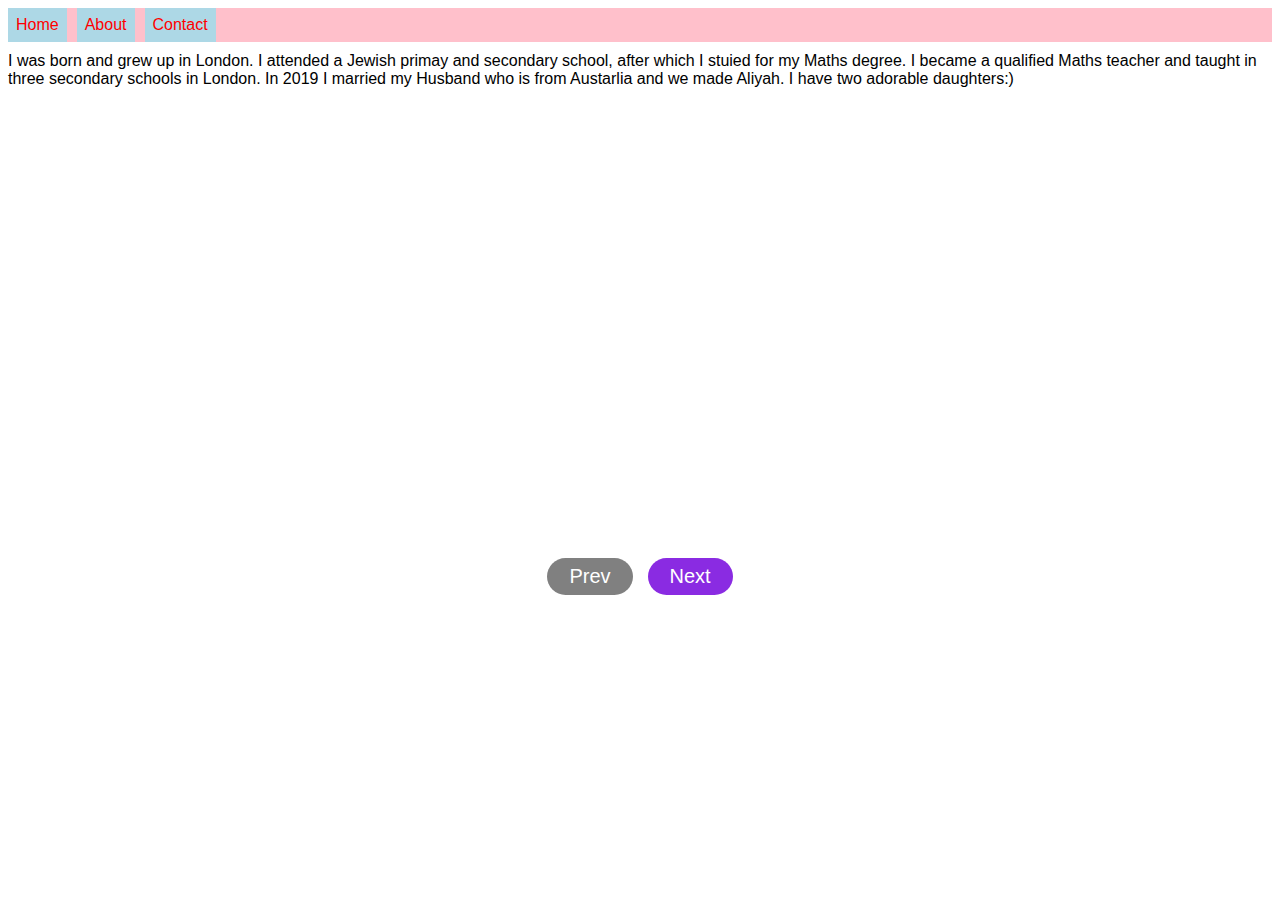
==== HTML/about.html @ f9d39ad5 "Final" ====
<!DOCTYPE html>
<html lang="en">
<head>
    <meta charset="UTF-8">
    <meta http-equiv="X-UA-Compatible" content="IE=edge">
    <meta name="viewport" content="width=device-width, initial-scale=1.0">
    <title>About</title>
</head>
<link rel="stylesheet" type="text/css" href="../CSS/style.css"/>

<body>
    <div class="pageWrapper">
    
       <div class="navbarWrapper">
       
           <li class="navbar"><a href="./index.html">Home</a></li>
           <li class="navbar"><a href="./about.html">About</a></li>
           <li class="navbar"><a href="./contact.html">Contact</a></li>
         
       </div>
       
       <div class="aboutmeWrapper">

           <div class="aboutme"> I was born and grew up in London. I attended a Jewish primay and secondary school, after which I stuied for my Maths degree. I became a qualified Maths teacher and taught in three secondary schools in London. In 2019 I married my Husband who is from Austarlia and we made Aliyah. I have two adorable daughters:)</div>
           <div class="mapGallery" id="mapGallery">
               <iframe src="https://www.google.com/maps/embed?pb=!1m18!1m12!1m3!1d158858.47340138938!2d-0.24168153443090962!3d51.528558241258565!2m3!1f0!2f0!3f0!3m2!1i1024!2i768!4f13.1!3m3!1m2!1s0x47d8a00baf21de75%3A0x52963a5addd52a99!2sLondon!5e0!3m2!1sen!2suk!4v1633954276862!5m2!1sen!2suk" width="600" height="450" style="border:0;" allowfullscreen="" loading="lazy" class="map active"></iframe>
               <iframe src="https://www.google.com/maps/embed?pb=!1m18!1m12!1m3!1d204386.6734498828!2d34.99529904334565!3d31.832205395969794!2m3!1f0!2f0!3f0!3m2!1i1024!2i768!4f13.1!3m3!1m2!1s0x1502d7aa4a25d73f%3A0x9ec8cd1653806c6a!2sHar%20Nof%2C%20Jerusalem%2C%20Israel!5e0!3m2!1sen!2suk!4v1633954452025!5m2!1sen!2suk" width="600" height="450" style="border:0;" allowfullscreen="" loading="lazy" class="map"></iframe>
               <iframe src="https://www.google.com/maps/embed?pb=!1m18!1m12!1m3!1d805184.6322732749!2d144.49268535040088!3d-37.97123697758661!2m3!1f0!2f0!3f0!3m2!1i1024!2i768!4f13.1!3m3!1m2!1s0x6ad646b5d2ba4df7%3A0x4045675218ccd90!2sMelbourne%20VIC%2C%20Australia!5e0!3m2!1sen!2suk!4v1633954559679!5m2!1sen!2suk" width="600" height="450" style="border:0;" allowfullscreen="" loading="lazy" class="map"></iframe>      
           </div>
       
           <div class="btns">
              <button class="prev btn" id="prev">Prev</button>
              <button class="next btn" id="next">Next</button>
           </div>

      </div>

    </div>
    
<script src="../JS/about.js"></script>

</body>
</html>
---- CSS/style.css ----
.pageWrapper{
  display:flex;
  flex-direction: column;
}
.navbarWrapper {
  list-style-type: none;
  margin: 0;
  padding: 0;
  background-color: pink;
  margin-bottom: 10px;
  width:100%;
}
.navbar {
  display: inline;
  float: left;
  margin-right: 10px;    
}

a {
  display: block;
  padding: 8px;
  background-color: lightblue;
}


a:link {
  text-decoration: none;
  color: red;
  font-family: 'Trebuchet MS', 'Lucida Sans Unicode', 'Lucida Grande', 'Lucida Sans', Arial, sans-serif;
}


a:visited {
  color: green;
}

a:hover {
  background-color: blue;
}

.image {
  width: 25%;
  height: 25%;
  margin-bottom: 10px;
  border-radius: 50%;
}

.linkWrapper{
    display: flex;
    flex-direction: column;
  }

.myLinks{
  width: 12%;
  margin-bottom: 8px;
}

.aboutmeWrapper{
  width:100%;
  display: flex;
  flex-direction: column;
  justify-content: center;
  align-items: center;
}

.aboutme {
  font-family: 'Lucida Sans', 'Lucida Sans Regular', 'Lucida Grande', 'Lucida Sans Unicode', Geneva, Verdana, sans-serif;
  width:100%;
}

.mapGallery{
  margin: 10px;
}    

.map{
  display:none;
}

.active{
  display:block;
}

.btns{
  width:100%;
  display: flex;
  justify-content: center;
  align-items: center;
}

.btn{
  background-color: blueviolet;
  color: white;
  font-size: 20px;
  border-radius: 25px;
  border-color: transparent;
  padding: 5px 20px;
  cursor: pointer;
}

.prev{
  margin-right: 15px;
}

.btn:disabled{
  background-color: gray;
  cursor: not-allowed;
}

ul {
  list-style-type: none;
}

body {
  font-family: Verdana, sans-serif;
}

/* Month header */
.month {
  padding: 70px 25px;
  width: 100%;
  background: #1abc9c;
  text-align: center;
}

/* Month list */
.month ul {
  margin: 0;
  padding: 0;
}

.month ul li {
  color: white;
  font-size: 20px;
  text-transform: uppercase;
  letter-spacing: 3px;
}

/* Previous button inside month header */
.month .prev1 {
  float: left;
  padding-top: 10px;
}

/* Next button */
.month .next1 {
  float: right;
  padding-top: 10px;
}

/* Weekdays (Mon-Sun) */
.weekdays {
  margin: 0;
  padding: 10px 0;
  background-color:#ddd;
}

.weekdays li {
  display: inline-block;
  width: 13.6%;
  color: #666;
  text-align: center;
}

/* Days (1-31) */
.days {
  padding: 10px 0;
  background: #eee;
  margin: 0;
}

.days li {
  list-style-type: none;
  display: inline-block;
  width: 13.6%;
  text-align: center;
  margin-bottom: 5px;
  font-size:12px;
  color: #777;
}

/* Highlight the "current" day */
.days li .active {
  padding: 5px;
  background: #1abc9c;
  color: white !important
}

.container{
  height: 100%;
  width: 100%;
}


/* The Modal (background) */
.modal {
  display: none; /* Hidden by default */
  position: fixed; /* Stay in place */
  z-index: 1; /* Sit on top */
  left: 0;
  top: 0;
  width: 100%; /* Full width */
  height: 100%; /* Full height */
  overflow: auto; /* Enable scroll if needed */
  background-color: rgb(0,0,0); /* Fallback color */
  background-color: rgba(0,0,0,0.4); /* Black w/ opacity */
}

/* Modal Content/Box */
.modal-content {
  background-color: #fefefe;
  margin: 15% auto; /* 15% from the top and centered */
  padding: 20px;
  border: 1px solid #888;
  width: 80%; /* Could be more or less, depending on screen size */
  height:80%
}

/* The Close Button */
.close {
  color: #aaa;
  float: right;
  font-size: 28px;
  font-weight: bold;
}

.close:hover,
.close:focus {
  color: black;
  text-decoration: none;
  cursor: pointer;
}

.calendar{
  height: 100%;
  width: 100%;
}
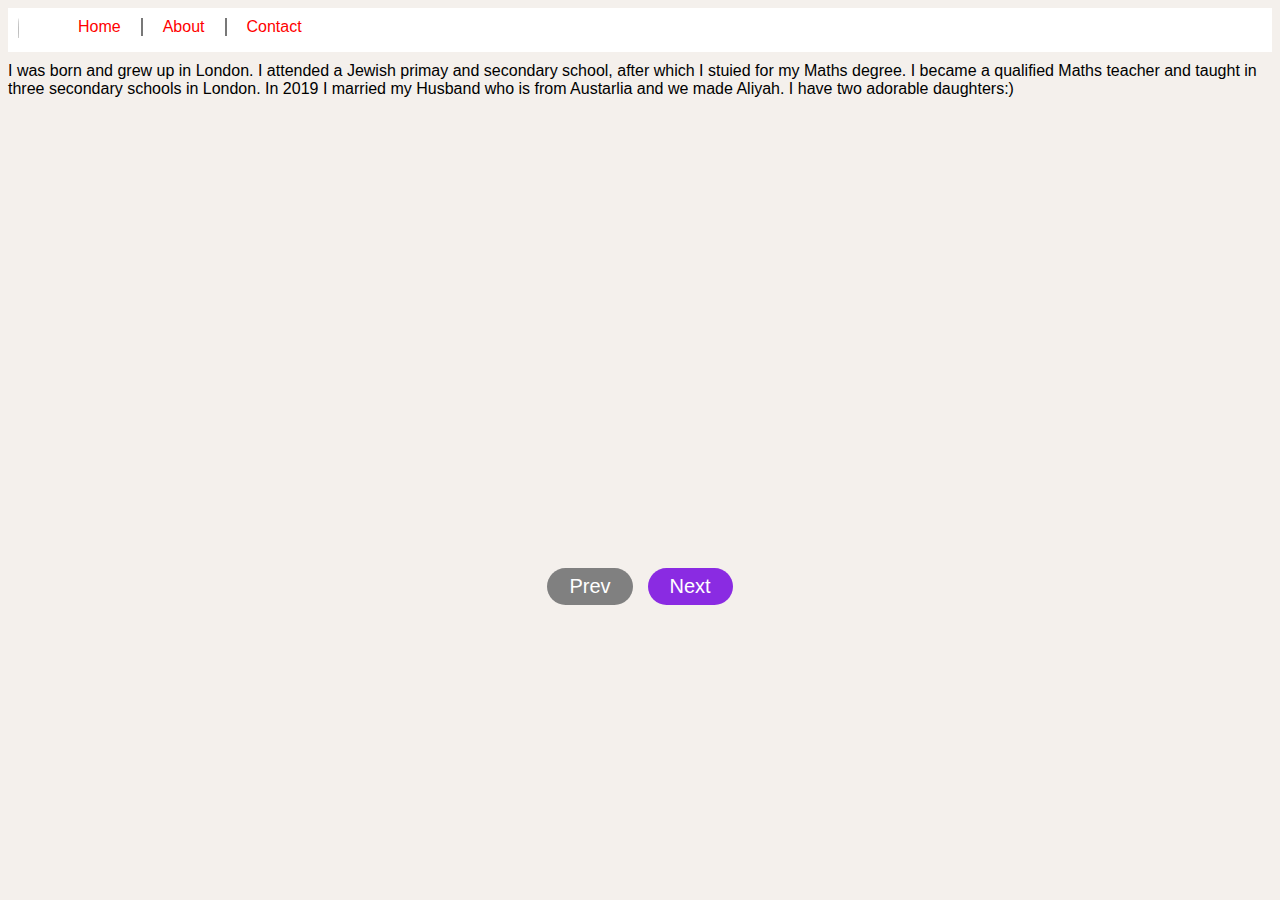
==== commit 99f3a136: "Contact" ====
--- a/HTML/about.html
+++ b/HTML/about.html
@@ -12,10 +12,11 @@
     <div class="pageWrapper">
     
        <div class="navbarWrapper">
-       
+
+           <div class="navbarImage"><img class="image" src="https://avatars.githubusercontent.com/u/88944885?v=4"/></div>
            <li class="navbar"><a href="./index.html">Home</a></li>
            <li class="navbar"><a href="./about.html">About</a></li>
-           <li class="navbar"><a href="./contact.html">Contact</a></li>
+           <li class="navbarContact"><a href="./contact.html">Contact</a></li>
          
        </div>
        
--- a/CSS/style.css
+++ b/CSS/style.css
@@ -1,3 +1,8 @@
+
+body {
+  background-color: #f4f0ec;
+}
+
 .pageWrapper{
   display:flex;
   flex-direction: column;
@@ -6,23 +11,40 @@
   list-style-type: none;
   margin: 0;
   padding: 0;
-  background-color: pink;
+  background-color: white;
   margin-bottom: 10px;
   width:100%;
+  float: none;
+  display: inline-block;
+  text-align: center;
 }
 .navbar {
   display: inline;
   float: left;
-  margin-right: 10px;    
-}
-
-a {
+  border-right: 2px solid #787878;
+  margin:10px;
+  padding-right: 20px;  
   display: block;
-  padding: 8px;
-  background-color: lightblue;
-}
-
-
+  text-align: center;
+}
+
+.navbarContact{
+  display: inline;
+  float: left;
+  margin:10px;
+  padding-right: 20px;  
+  display: block;
+  text-align: center;
+}
+
+.navbarImage{
+  display: inline;
+  float: left;
+  margin:10px;
+  padding-right: 20px;  
+  display: block;
+  text-align: left;
+}
 a:link {
   text-decoration: none;
   color: red;
@@ -39,9 +61,8 @@
 }
 
 .image {
-  width: 25%;
-  height: 25%;
-  margin-bottom: 10px;
+  width: 5%;
+  height: 5%;
   border-radius: 50%;
 }
 
@@ -101,11 +122,39 @@
   margin-right: 15px;
 }
 
+
 .btn:disabled{
   background-color: gray;
   cursor: not-allowed;
 }
 
+.formWrapper{
+  text-align: right;
+  background-color: #f4f0ec;
+  width: 100%;
+}
+
+.fieldset{
+  width:100%;
+}
+
+.inputWrapper{
+  padding-right: 40%;
+}
+
+input{
+  height:30px;
+  border: none;  
+}
+
+textarea{
+  border: none;
+}
+
+.date{
+  padding-left: 28px;
+}
+
 ul {
   list-style-type: none;
 }
@@ -114,6 +163,60 @@
   font-family: Verdana, sans-serif;
 }
 
+span{
+  color:red;
+}
+
+.contact{
+  padding-bottom: 10px;
+  border-bottom: 2px solid gray;
+  padding-right: 40%;
+  text-align: left;
+  margin: 5px;
+}
+
+label{
+  padding-top: none;
+  padding-right: 7px;
+}
+
+.commentsWrapper{
+  vertical-align: middle;
+  padding-right: 40%;
+}
+
+textarea{
+  vertical-align: top;
+}
+
+.submitWrapper{
+  border-top: 2px solid gray;
+  margin:10px;
+  width:100%;
+
+}
+
+.submitButton{
+  font-size: large;
+  padding:10px;
+  border-radius: 10px;
+  margin: 10px;
+}
+
+.btn:disabled{
+  background-color: gray;
+  cursor: not-allowed;
+}
+
+
+.myBtn{
+  padding:10px;
+  border-radius: 10px;
+  background-color: gray;
+  margin: 10px;
+  color: white;
+  font-size: larger;
+}
 /* Month header */
 .month {
   padding: 70px 25px;
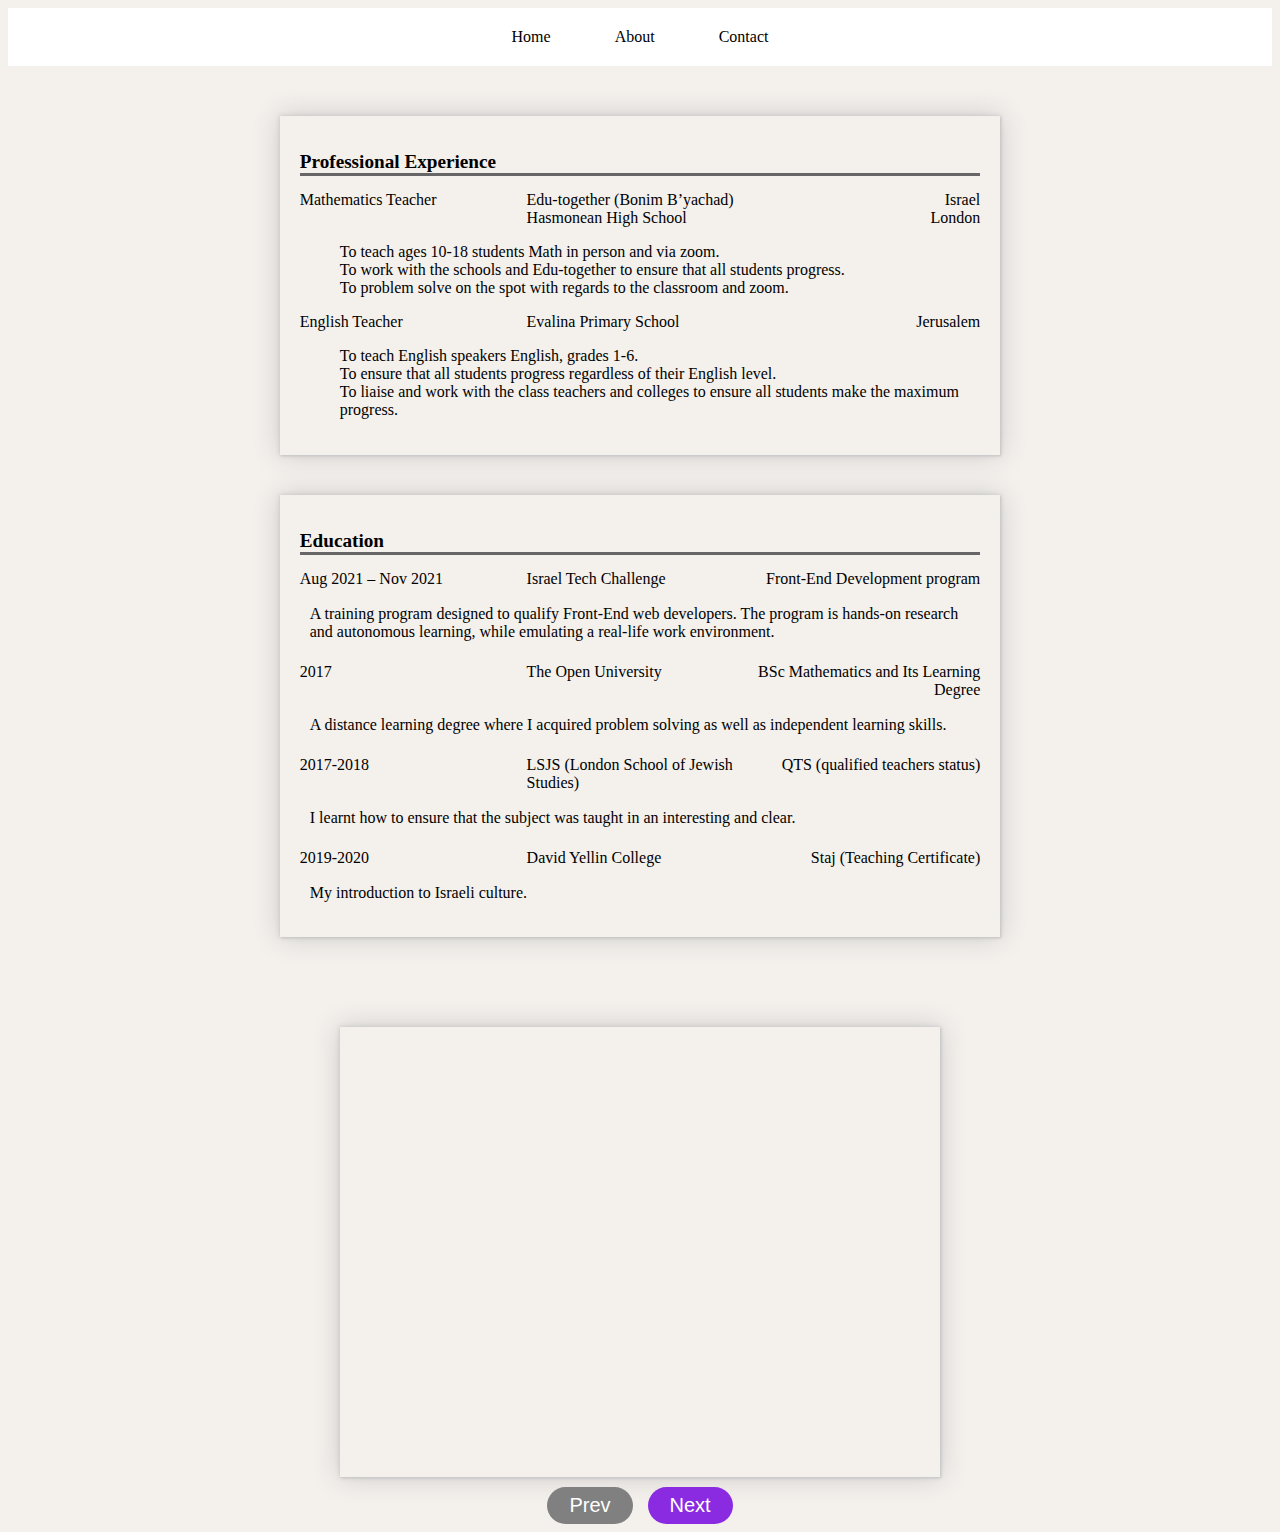
==== commit c273f3b9: "Design" ====
--- a/HTML/about.html
+++ b/HTML/about.html
@@ -13,16 +13,103 @@
     
        <div class="navbarWrapper">
 
-           <div class="navbarImage"><img class="image" src="https://avatars.githubusercontent.com/u/88944885?v=4"/></div>
+           <!-- <div class="navbarImage"><img class="image" src="https://avatars.githubusercontent.com/u/88944885?v=4"/></div> -->
            <li class="navbar"><a href="./index.html">Home</a></li>
            <li class="navbar"><a href="./about.html">About</a></li>
-           <li class="navbarContact"><a href="./contact.html">Contact</a></li>
+           <li class="navbar"><a href="./contact.html">Contact</a></li>
          
        </div>
        
        <div class="aboutmeWrapper">
 
-           <div class="aboutme"> I was born and grew up in London. I attended a Jewish primay and secondary school, after which I stuied for my Maths degree. I became a qualified Maths teacher and taught in three secondary schools in London. In 2019 I married my Husband who is from Austarlia and we made Aliyah. I have two adorable daughters:)</div>
+           <div class="aboutme"> 
+               <div class="experience">
+                   <div class="title">
+                    Professional Experience
+                   </div>
+                   <div class=maths>
+                    <div class="edu">
+                        <div class="teacher">Mathematics Teacher</div>
+                        <div class="school">Edu-together (Bonim B’yachad)</div>
+                        <div class="area">Israel</div>
+                    </div>
+                    <div class="hasmo">
+                        <div class="teacher"></div>
+                        <div class="school">Hasmonean High School</div>
+                        <div class="area">London</div>
+                    </div>
+                
+                    <ul>
+                        <li>To teach ages 10-18 students Math in person and via zoom.</li>
+                        <li>To work with the schools and Edu-together to ensure that all students progress.</li>
+                        <li>To problem solve on the spot with regards to the classroom and zoom.</li>
+                    </ul>						    
+                    
+                   </div>             
+    
+                   <div class="english">
+                       <div class="eva">
+                         <div class="teacher">English Teacher</div>
+                         <div class="school">Evalina Primary School</div>
+                         <div class="area">Jerusalem</div>
+                       </div>
+                    	
+                    <ul>
+                        <li>To teach English speakers English, grades 1-6.</li>
+                        <li>To ensure that all students progress regardless of their English level.</li>
+                        <li>To liaise and work with the class teachers and colleges to ensure all students make the maximum progress.</li>
+                    </ul>						    
+                    
+                   </div>               
+   
+              </div>
+
+              <div class="education">
+                  <div class="title">Education</div>
+                  <div class="itc">
+                    <div class="college">
+                        <div class="date">Aug 2021 – Nov 2021</div>
+                        <div class="company">Israel Tech Challenge</div>
+                        <div class="program">Front-End Development program</div>
+                    </div>
+                    <div class="skillsLearnt">
+                    A training program designed to qualify Front-End web developers. The program is hands-on research and autonomous learning, while emulating a real-life work environment.
+                    </div>
+                  </div>
+                  <div class="ou">
+                    <div class="college">
+                        <div class="date">2017</div>
+                        <div class="company">The Open University</div>
+                        <div class="program">BSc Mathematics and Its Learning Degree</div>
+                    </div>
+                    <div class="skillsLearnt">
+                        A distance learning degree where I acquired problem solving as well as independent learning skills.
+                    </div>
+                  </div>
+                  <div class="qts">
+                    <div class="college">
+                        <div class="date">2017-2018</div>
+                        <div class="company">LSJS (London School of Jewish Studies)</div>
+                        <div class="program">QTS (qualified teachers status)</div>
+                    </div>
+                    <div class="skillsLearnt">
+                        I learnt how to ensure that the subject was taught in an interesting and clear.
+                    </div>
+                  </div>
+                  <div class="staj">
+                    <div class="college">
+                        <div class="date">2019-2020</div>
+                        <div class="company"> David Yellin College</div>
+                        <div class="program">Staj (Teaching Certificate)</div>
+                    </div>
+                    <div class="skillsLearnt">
+                        My introduction to Israeli culture.
+                    </div>
+                  </div>
+              </div>
+             
+           </div>
+      <div class="mapWrapper">    
            <div class="mapGallery" id="mapGallery">
                <iframe src="https://www.google.com/maps/embed?pb=!1m18!1m12!1m3!1d158858.47340138938!2d-0.24168153443090962!3d51.528558241258565!2m3!1f0!2f0!3f0!3m2!1i1024!2i768!4f13.1!3m3!1m2!1s0x47d8a00baf21de75%3A0x52963a5addd52a99!2sLondon!5e0!3m2!1sen!2suk!4v1633954276862!5m2!1sen!2suk" width="600" height="450" style="border:0;" allowfullscreen="" loading="lazy" class="map active"></iframe>
                <iframe src="https://www.google.com/maps/embed?pb=!1m18!1m12!1m3!1d204386.6734498828!2d34.99529904334565!3d31.832205395969794!2m3!1f0!2f0!3f0!3m2!1i1024!2i768!4f13.1!3m3!1m2!1s0x1502d7aa4a25d73f%3A0x9ec8cd1653806c6a!2sHar%20Nof%2C%20Jerusalem%2C%20Israel!5e0!3m2!1sen!2suk!4v1633954452025!5m2!1sen!2suk" width="600" height="450" style="border:0;" allowfullscreen="" loading="lazy" class="map"></iframe>
--- a/CSS/style.css
+++ b/CSS/style.css
@@ -1,54 +1,69 @@
 
 body {
   background-color: #f4f0ec;
+  font-family: Lato;
+
 }
 
 .pageWrapper{
   display:flex;
   flex-direction: column;
 }
+
 .navbarWrapper {
+  font-family: Lato;
   list-style-type: none;
   margin: 0;
   padding: 0;
   background-color: white;
   margin-bottom: 10px;
   width:100%;
-  float: none;
   display: inline-block;
+  float: left;
   text-align: center;
 }
 .navbar {
-  display: inline;
-  float: left;
-  border-right: 2px solid #787878;
+  font-family: Lato;
   margin:10px;
-  padding-right: 20px;  
-  display: block;
-  text-align: center;
-}
-
-.navbarContact{
-  display: inline;
-  float: left;
-  margin:10px;
-  padding-right: 20px;  
-  display: block;
-  text-align: center;
-}
-
-.navbarImage{
-  display: inline;
-  float: left;
-  margin:10px;
-  padding-right: 20px;  
-  display: block;
-  text-align: left;
-}
+  padding: 10px 20px;  
+  display: inline-block;
+  float: center;
+  text-align: center;
+}
+
+.titleWrapper{
+  margin:auto;
+  text-align: center;
+}
+
+.titleName{
+  font-size: xx-large;
+}
+
+.job{
+  font-size: larger;
+}
+
+.linkWrapper, .summary{
+  width:60%;
+  margin:auto;
+  box-shadow: 1px 1px 2px #C8C8C8, 0 0 25px #C8C8C8, 0 0 5px #C8C8C8;
+  padding: 20px;
+  padding-bottom: 25px;
+  margin-top: 40px;
+}
+
+.videoWrapper{
+  width:60%;
+  margin:auto;
+  padding: 20px;
+  margin-top: 40px;
+  text-align: center;
+}
+
 a:link {
   text-decoration: none;
-  color: red;
-  font-family: 'Trebuchet MS', 'Lucida Sans Unicode', 'Lucida Grande', 'Lucida Sans', Arial, sans-serif;
+  color: black;
 }
 
 
@@ -57,7 +72,7 @@
 }
 
 a:hover {
-  background-color: blue;
+  background-color: lightgray;
 }
 
 .image {
@@ -66,10 +81,7 @@
   border-radius: 50%;
 }
 
-.linkWrapper{
-    display: flex;
-    flex-direction: column;
-  }
+
 
 .myLinks{
   width: 12%;
@@ -82,19 +94,72 @@
   flex-direction: column;
   justify-content: center;
   align-items: center;
+  font-family: Lato;
 }
 
 .aboutme {
-  font-family: 'Lucida Sans', 'Lucida Sans Regular', 'Lucida Grande', 'Lucida Sans Unicode', Geneva, Verdana, sans-serif;
-  width:100%;
+  width:57%;
+  margin-bottom: 50px;
+}
+
+.title{
+  font-size: larger;
+  font-weight: bold;
+  border-bottom: #666 solid;
+  margin:15px 0 15px 0;
+}
+
+.maths{
+  display:flex;
+  flex-direction: column;
+}
+
+.education, .experience{
+  box-shadow: 1px 1px 2px #C8C8C8, 0 0 25px #C8C8C8, 0 0 5px #C8C8C8;
+  padding: 20px;
+  margin-top: 40px;
+  margin-bottom: 40px;
+  font-family: Lato;
+}
+
+.edu, .hasmo, .eva, .college{
+  display: flex;
+  flex-direction: row;
+  padding-right:0;
+}
+
+.college{
+  margin-top: 7px;
+  padding-bottom: 7px;
+}
+
+.teacher, .date{
+  float:left;
+  width:100%;
+}
+
+.school, .company{
+  width:100%;
+}
+
+.area, .program{
+  float:right;
+  text-align: right;
+  width:100%;
+}
+
+.skillsLearnt{
+padding: 10px 0 15px 10px;
 }
 
 .mapGallery{
   margin: 10px;
+  margin-top: 0;
 }    
 
 .map{
   display:none;
+  box-shadow: 1px 1px 2px #C8C8C8, 0 0 25px #C8C8C8, 0 0 5px #C8C8C8;
 }
 
 .active{
@@ -129,29 +194,33 @@
 }
 
 .formWrapper{
+  float: center;
   text-align: right;
   background-color: #f4f0ec;
   width: 100%;
+  font-family: Lato;
 }
 
 .fieldset{
-  width:100%;
+  width: 60%;
+  box-shadow: 1px 1px 2px #C8C8C8, 0 0 25px #C8C8C8, 0 0 5px #C8C8C8;
+  margin:auto;
+  margin: 30px 0 0 20%;
+  padding:40px;
 }
 
 .inputWrapper{
-  padding-right: 40%;
+  padding-right: 34%;
 }
 
 input{
   height:30px;
-  border: none;  
-}
-
-textarea{
-  border: none;
-}
-
-.date{
+  border: none; 
+  border-radius: 10px;
+}
+
+
+.appointment{
   padding-left: 28px;
 }
 
@@ -160,7 +229,7 @@
 }
 
 body {
-  font-family: Verdana, sans-serif;
+  font-family: lato;
 }
 
 span{
@@ -168,11 +237,14 @@
 }
 
 .contact{
-  padding-bottom: 10px;
-  border-bottom: 2px solid gray;
-  padding-right: 40%;
-  text-align: left;
-  margin: 5px;
+  text-align: center;
+  font-size:x-large;
+  border: darkgray solid;
+  border-radius: 10px;
+  width: fit-content;
+  padding: 10px;
+  margin:auto;
+  margin-bottom: 40px;
 }
 
 label{
@@ -182,41 +254,47 @@
 
 .commentsWrapper{
   vertical-align: middle;
-  padding-right: 40%;
+  padding-right: 34%;
 }
 
 textarea{
   vertical-align: top;
-}
-
-.submitWrapper{
-  border-top: 2px solid gray;
-  margin:10px;
-  width:100%;
-
-}
-
-.submitButton{
-  font-size: large;
-  padding:10px;
   border-radius: 10px;
-  margin: 10px;
-}
-
-.btn:disabled{
-  background-color: gray;
-  cursor: not-allowed;
-}
-
-
-.myBtn{
+  border:none;
+}
+
+.buttonsWrapper{
+  display:flex;
+  flex-direction: row;
+  width:80%;
+  margin:auto;
+  padding: 10px;
+  overflow: hidden;
+  clear:both;
+}
+
+
+.myBtn, .submitButton{
   padding:10px;
   border-radius: 10px;
   background-color: gray;
-  margin: 10px;
+  margin: 10px 0;
   color: white;
-  font-size: larger;
-}
+  font-family: Lato;
+}
+
+.submitButton{
+  margin-left:64%;
+}
+.myBtn{
+  margin-left:13%;
+}
+.submitButton:disabled{
+  background-color: lightgray;
+  cursor: not-allowed;
+}
+
+
 /* Month header */
 .month {
   padding: 70px 25px;
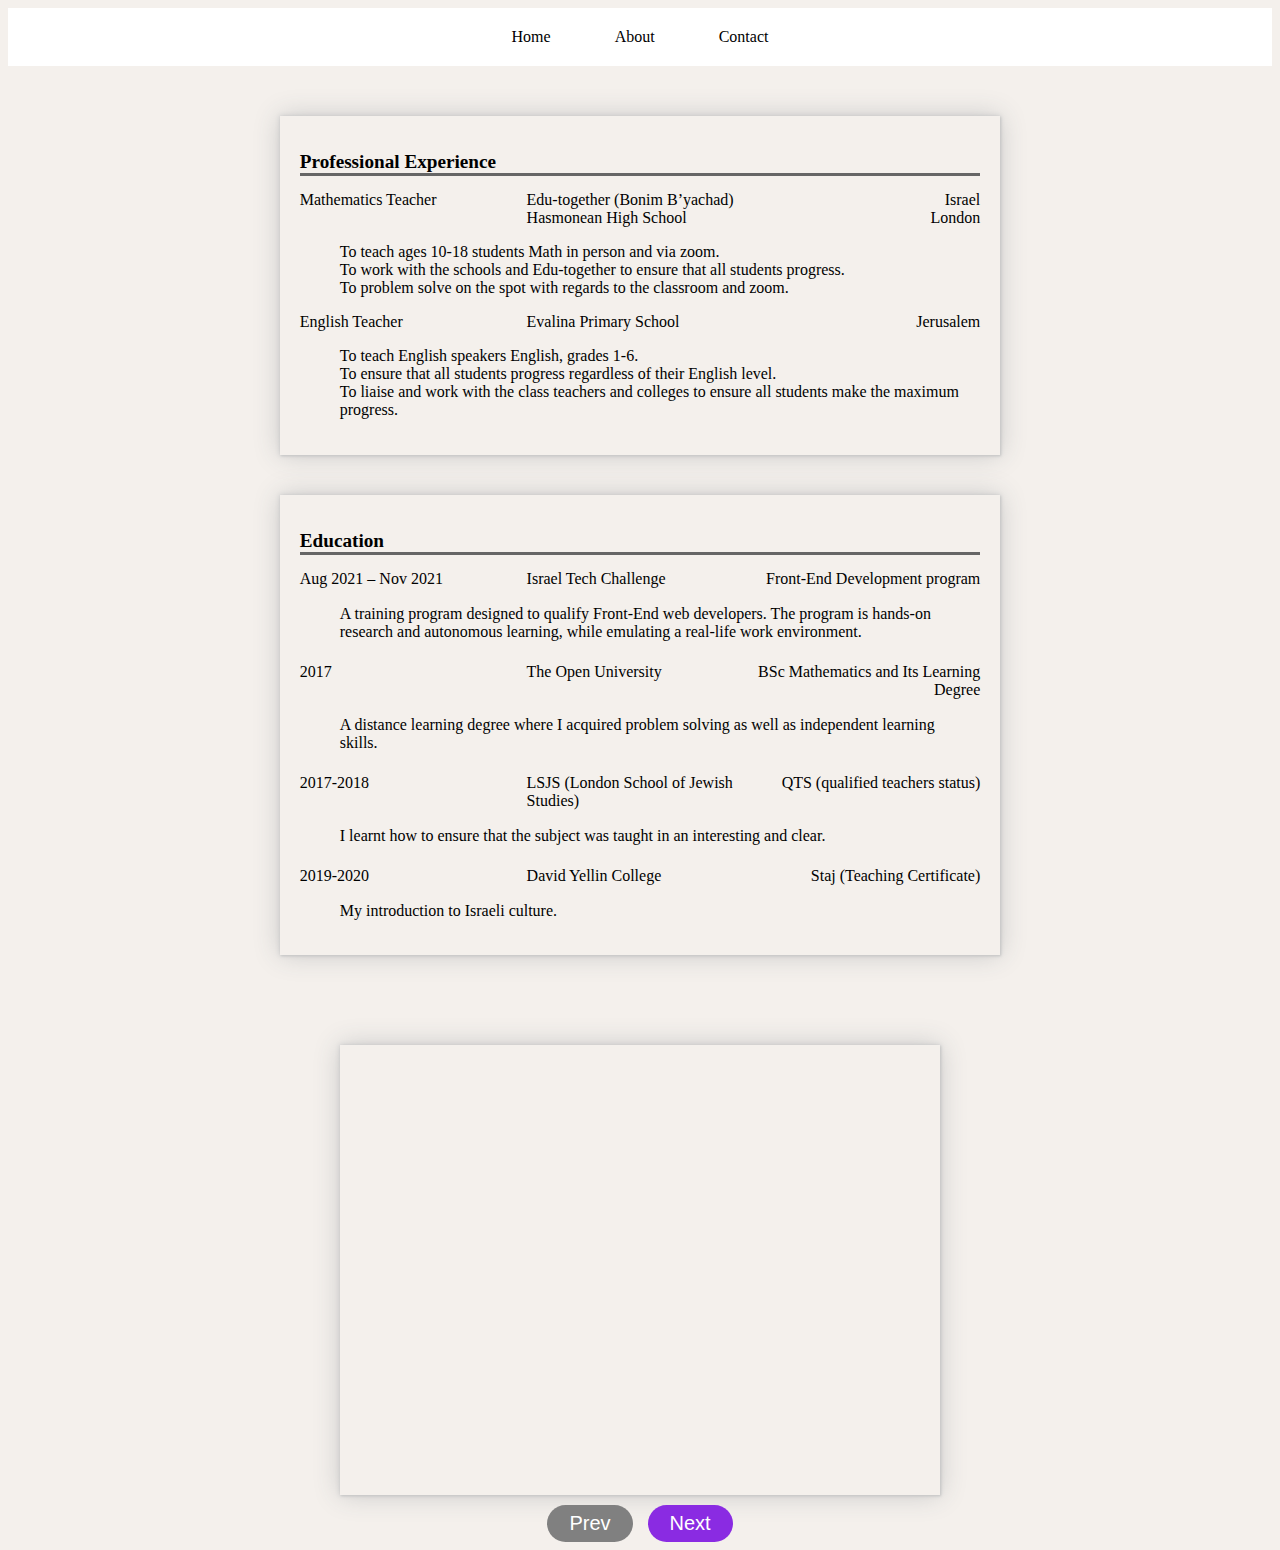
==== commit c0df355b: "Final" ====
--- a/HTML/about.html
+++ b/HTML/about.html
@@ -73,7 +73,7 @@
                         <div class="program">Front-End Development program</div>
                     </div>
                     <div class="skillsLearnt">
-                    A training program designed to qualify Front-End web developers. The program is hands-on research and autonomous learning, while emulating a real-life work environment.
+                      A training program designed to qualify Front-End web developers. The program is hands-on research and autonomous learning, while emulating a real-life work environment.
                     </div>
                   </div>
                   <div class="ou">
--- a/CSS/style.css
+++ b/CSS/style.css
@@ -37,6 +37,7 @@
 }
 
 .titleName{
+  margin-top: 40px;
   font-size: xx-large;
 }
 
@@ -149,7 +150,7 @@
 }
 
 .skillsLearnt{
-padding: 10px 0 15px 10px;
+padding: 10px 40px 15px 40px;
 }
 
 .mapGallery{
@@ -195,17 +196,19 @@
 
 .formWrapper{
   float: center;
-  text-align: right;
+  align-items: center;
   background-color: #f4f0ec;
   width: 100%;
   font-family: Lato;
 }
 
 .fieldset{
+  float: center;
+  text-align: right;
   width: 60%;
   box-shadow: 1px 1px 2px #C8C8C8, 0 0 25px #C8C8C8, 0 0 5px #C8C8C8;
   margin:auto;
-  margin: 30px 0 0 20%;
+  margin-top: 40px;
   padding:40px;
 }
 
@@ -266,11 +269,13 @@
 .buttonsWrapper{
   display:flex;
   flex-direction: row;
-  width:80%;
   margin:auto;
   padding: 10px;
-  overflow: hidden;
-  clear:both;
+  width: 65%;
+  margin:auto;
+  display: flex;
+  justify-content: center;
+  align-items: center;
 }
 
 
@@ -280,15 +285,8 @@
   background-color: gray;
   margin: 10px 0;
   color: white;
-  font-family: Lato;
-}
-
-.submitButton{
-  margin-left:64%;
-}
-.myBtn{
-  margin-left:13%;
-}
+}
+
 .submitButton:disabled{
   background-color: lightgray;
   cursor: not-allowed;
